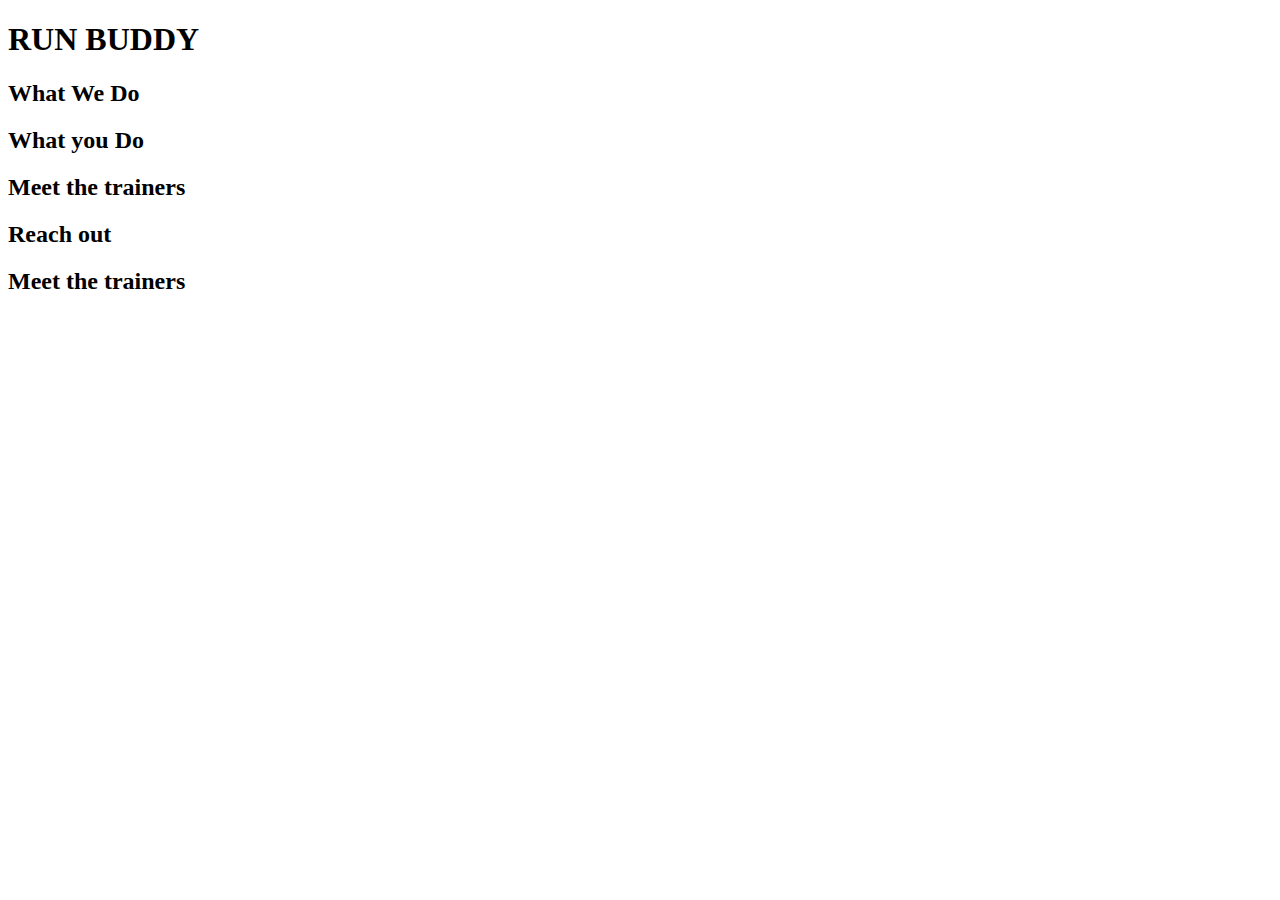
==== run-buddy practice.html @ 37ec2343 "Converted to html" ====
<!DOCTYPE html>
<html lang="en">
  <head>
    <meta charset="UTF-8" />
    <title>RUN BUDDY</title>
  </head>
  <body>
    <!-- navigation -->  
    <header>
        <h1>RUN BUDDY</h1>
    </header>  
    
    <!-- hero/jumbotron -->
    <section>

    </section>
    
    <!-- "what we do" section -->
    <section>
        <h2>What We Do</h2>
    </section>

    <!-- "what you do" section -->
    <section>
        <h2>What you Do</h2>
    </section>

    <!-- "meet the trainers" section -->
    <section>
        <h2>Meet the trainers</h2>
    </section>

    <!-- "Reach out" section -->
    <section>
        <h2>Reach out</h2>
    </section>

    <!-- footer -->
    <sfooter>
        <h2>Meet the trainers</h2>
    </footer>
    
  </body>
</html>
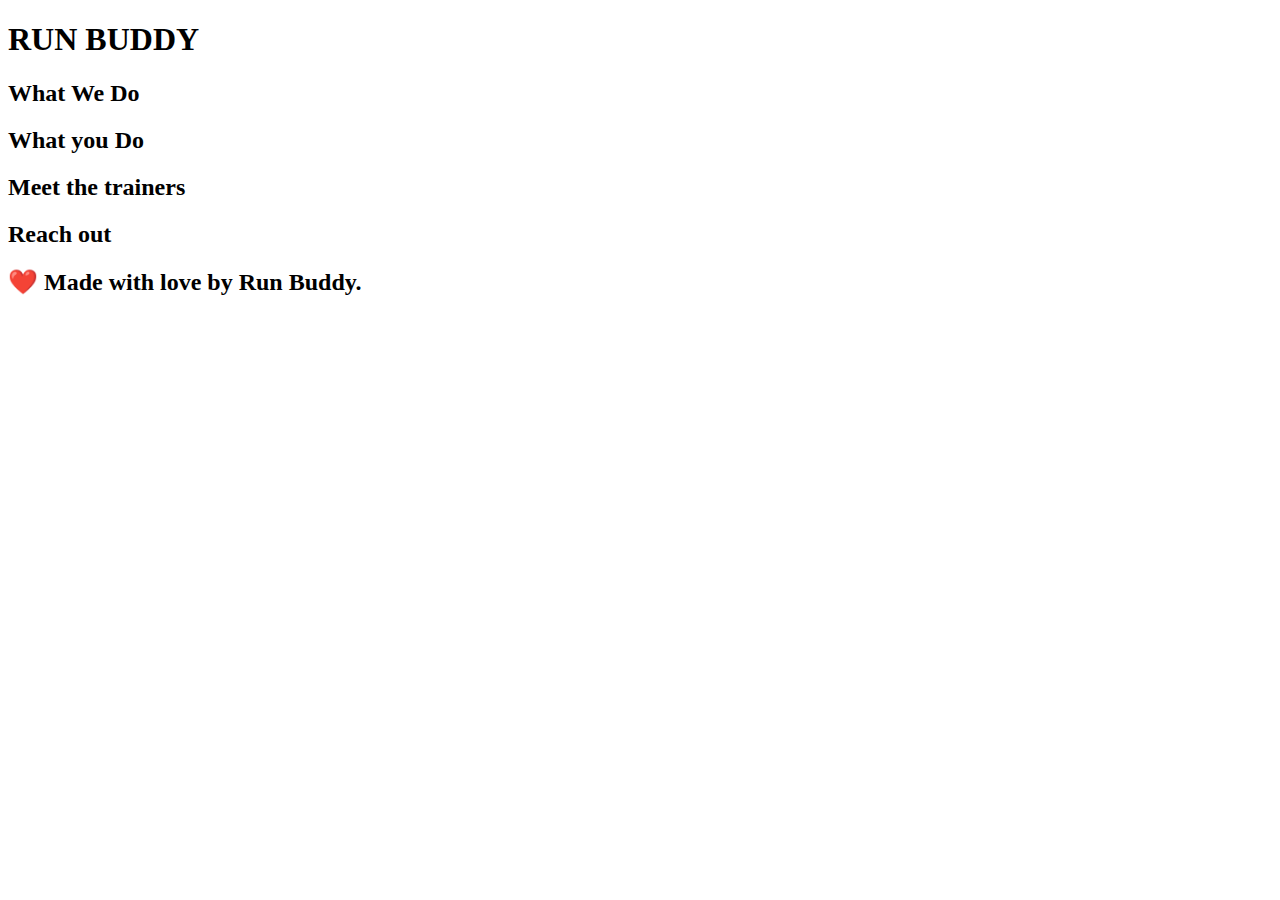
==== commit 0a1487b4: "Corrected footer" ====
--- a/run-buddy practice.html
+++ b/run-buddy practice.html
@@ -37,7 +37,7 @@
 
     <!-- footer -->
     <sfooter>
-        <h2>Meet the trainers</h2>
+        <h2>❤️ Made with love by Run Buddy.</h2>
     </footer>
     
   </body>
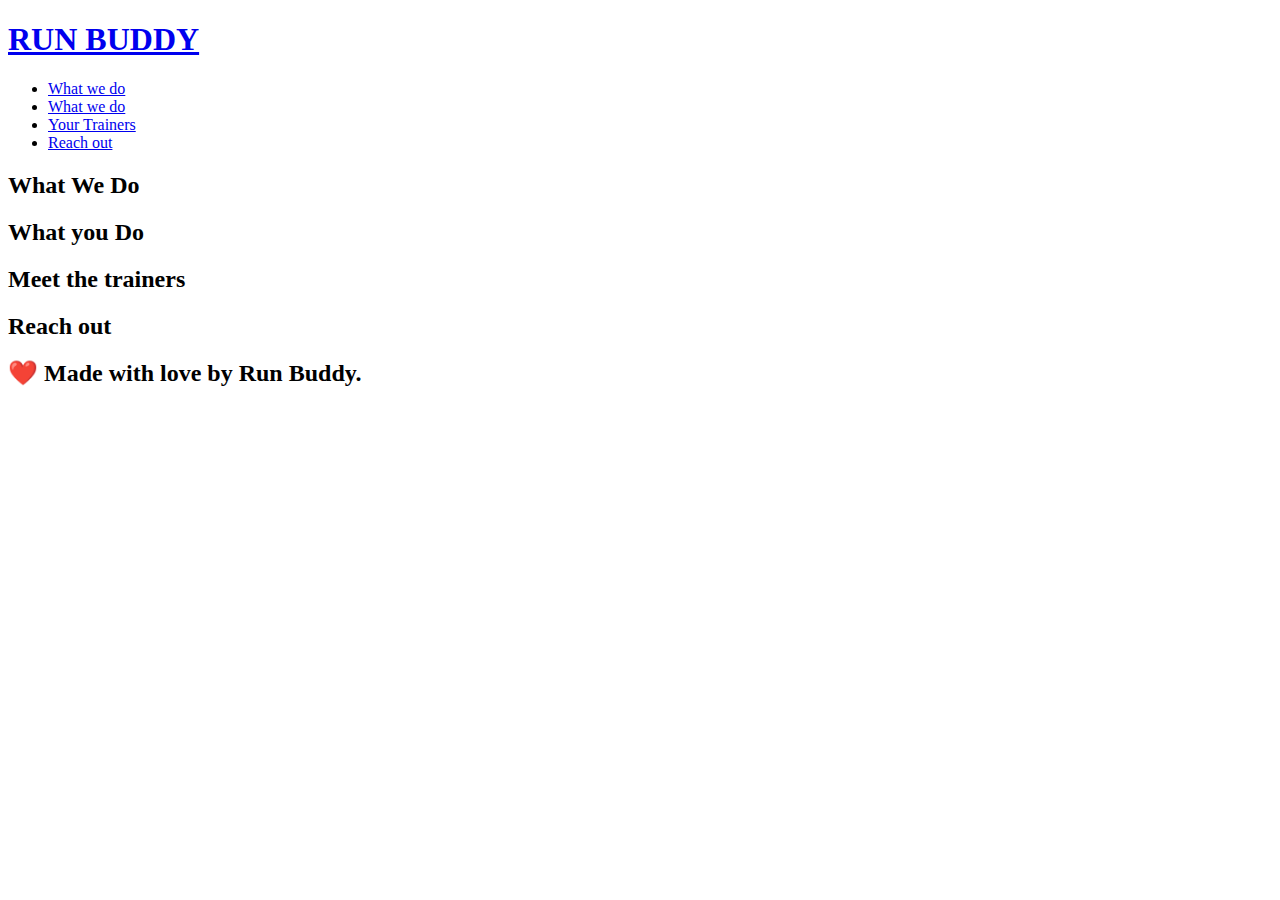
==== commit 9318ef62: "added branding and navigation" ====
--- a/run-buddy practice.html
+++ b/run-buddy practice.html
@@ -7,7 +7,28 @@
   <body>
     <!-- navigation -->  
     <header>
-        <h1>RUN BUDDY</h1>
+        <h1>
+        <a href="/">RUN BUDDY</a>
+        </h1>
+        <nav>
+            <!-- Unordered list element -->
+            <ul>
+              <!-- List item element -->
+              <li>
+                <!-- Anchor element -->
+                <a href="#What-we-do">What we do</a>  
+              </li>
+              <li>
+                <a href="#What we do">What we do</a> 
+              </li>
+              <li>
+                <a href="#Your-Trainers">Your Trainers</a>
+              </li>
+              <li>
+                <a href="#Reach-out">Reach out</a>  
+              </li>
+            </ul>
+        </nav>
     </header>  
     
     <!-- hero/jumbotron -->
